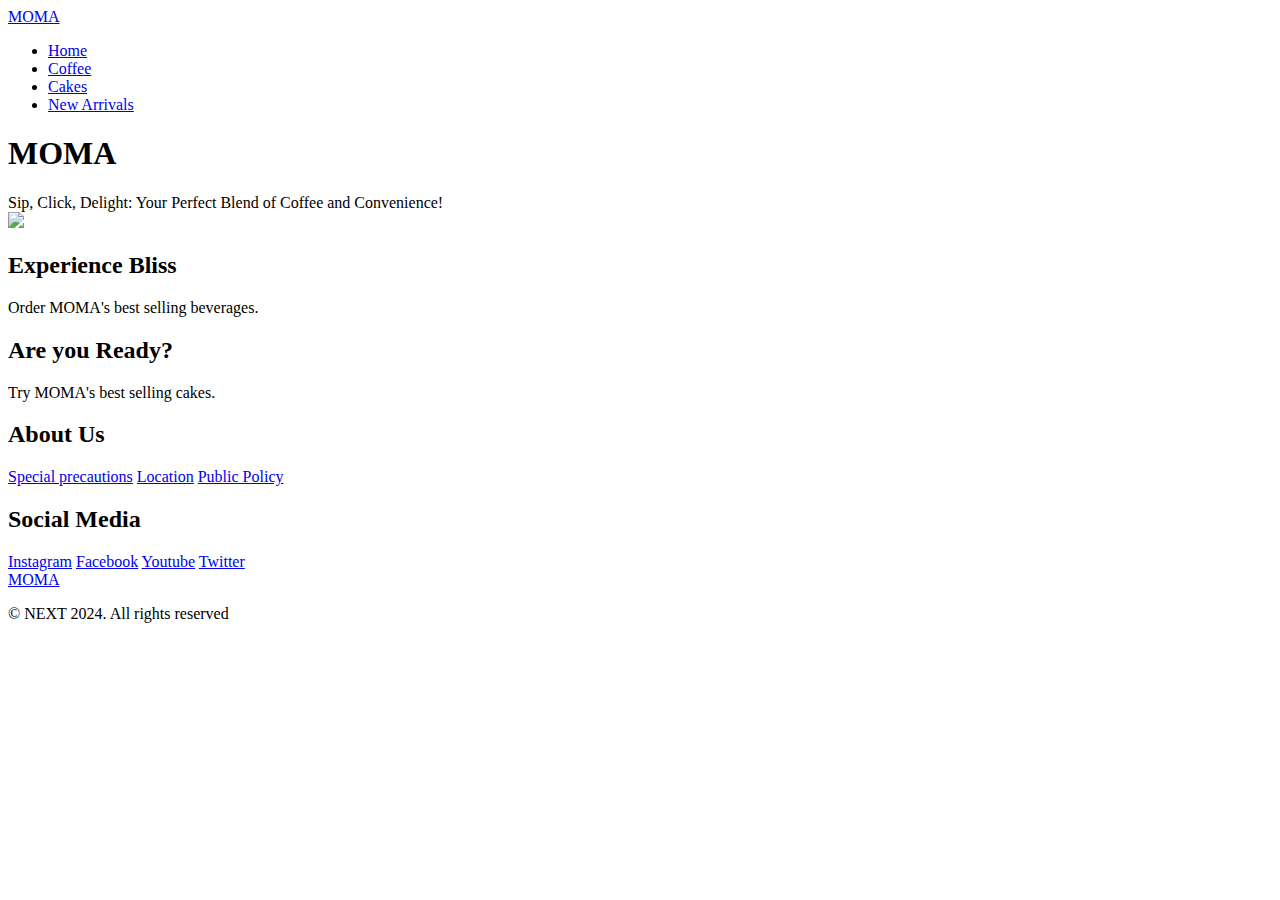
==== index.html @ 10800ffd "index.html" ====
<!DOCTYPE html>
<html lang="en">
  <head>
    <meta charset="UTF-8" />
    <meta name="viewport" content="width=device-width, initial-scale=1.0" />
    <title>HTML CSS Website</title>
    <link rel="stylesheet" href="styles.css" />
    <link
      rel="stylesheet"
      href="https://use.fontawesome.com/releases/v5.14.0/css/all.css"
      integrity="sha384-HzLeBuhoNPvSl5KYnjx0BT+WB0QEEqLprO+NBkkk5gbc67FTaL7XIGa2w1L0Xbgc"
      crossorigin="anonymous"
    />
    <link
      href="https://fonts.googleapis.com/css2?family=Kumbh+Sans:wght@400;700&display=swap"
      rel="stylesheet"
    />
  </head>
  <body>
    <!-- Navbar Section -->
    <nav class="navbar">
      <div class="navbar__container">
        <a href="/" id="navbar__logo"><i class="fas fa-gem"></i>MOMA</a>
        <div class="navbar__toggle" id="mobile-menu">
          <span class="bar"></span> <span class="bar"></span>
          <span class="bar"></span>
        </div>
        <ul class="navbar__menu">
          <li class="navbar__item">
            <a href="/" class="navbar__links">Home</a>
          </li>
          <li class="navbar__item">
            <a href="/tech.html" class="navbar__links">Coffee</a>
          </li>
          <li class="navbar__btn">
            <a href="/sign-up.html" class="navbar__links">Cakes</a>
          </li>
          <li class="navbar__btn">
            <a href="/arrivals.html" class="navbar__links">New Arrivals</a>
          </li>
        </ul>
      </div>
    </nav>

    <div class="main">
      <div class="main__container">
        <div class="main__content">
          <h1>MOMA</h1>
          <p1>
            Sip, Click, Delight: Your Perfect Blend of Coffee and Convenience!
          </p1>
        </div>
        <div class="main1__img--container">
          <img id="main1__img" src="images/download (4).jpg" />
        </div>
      </div>
    </div>

    <div class="services">
      <div class="services__container">
        <div class="services__card">
          <h2>Experience Bliss</h2>
          <p>Order MOMA's best selling beverages.</p>
        </div>
        <div class="services__card">
          <h2>Are you Ready?</h2>
          <p>Try MOMA's best selling cakes.</p>
        </div>
      </div>
    </div>

    <div class="footer__container">
      <div class="footer__links">
        <div class="footer__link--wrapper">
          <div class="footer__link--items">
            <h2>About Us</h2>
            <a href="/">Special precautions</a> <a href="/">Location</a>
            <a href="/">Public Policy</a>
          </div>
          <div class="footer__link--items"></div>
        </div>
        <div class="footer__link--wrapper">
          <div class="footer__link--items">
            <h2>Social Media</h2>
            <a href="/">Instagram</a> <a href="/">Facebook</a>
            <a href="/">Youtube</a> <a href="/">Twitter</a>
          </div>
        </div>
      </div>
      <section class="social__media">
        <div class="social__media--wrap">
          <div class="footer__logo">
            <a href="/" id="footer__logo"><i class="fas fa-gem"></i>MOMA</a>
          </div>
          <p class="website__rights">© NEXT 2024. All rights reserved</p>
          <div class="social__icons">
            <a
              class="social__icon--link"
              href="/"
              target="_blank"
              aria-label="Facebook"
            >
              <i class="fab fa-facebook"></i>
            </a>
            <a
              class="social__icon--link"
              href="/"
              target="_blank"
              aria-label="Instagram"
            >
              <i class="fab fa-instagram"></i>
            </a>
            <a
              class="social__icon--link"
              href="/"
              target="_blank"
              aria-label="Youtube"
            >
              <i class="fab fa-youtube"></i>
            </a>
            <a
              class="social__icon--link"
              href="/"
              target="_blank"
              aria-label="Twitter"
            >
              <i class="fab fa-twitter"></i>
            </a>
            <a
              class="social__icon--link"
              href="/"
              target="_blank"
              aria-label="LinkedIn"
            >
              <i class="fab fa-linkedin"></i>
            </a>
          </div>
        </div>
      </section>
    </div>
    <script src="app.js"></script>
  </body>
</html>
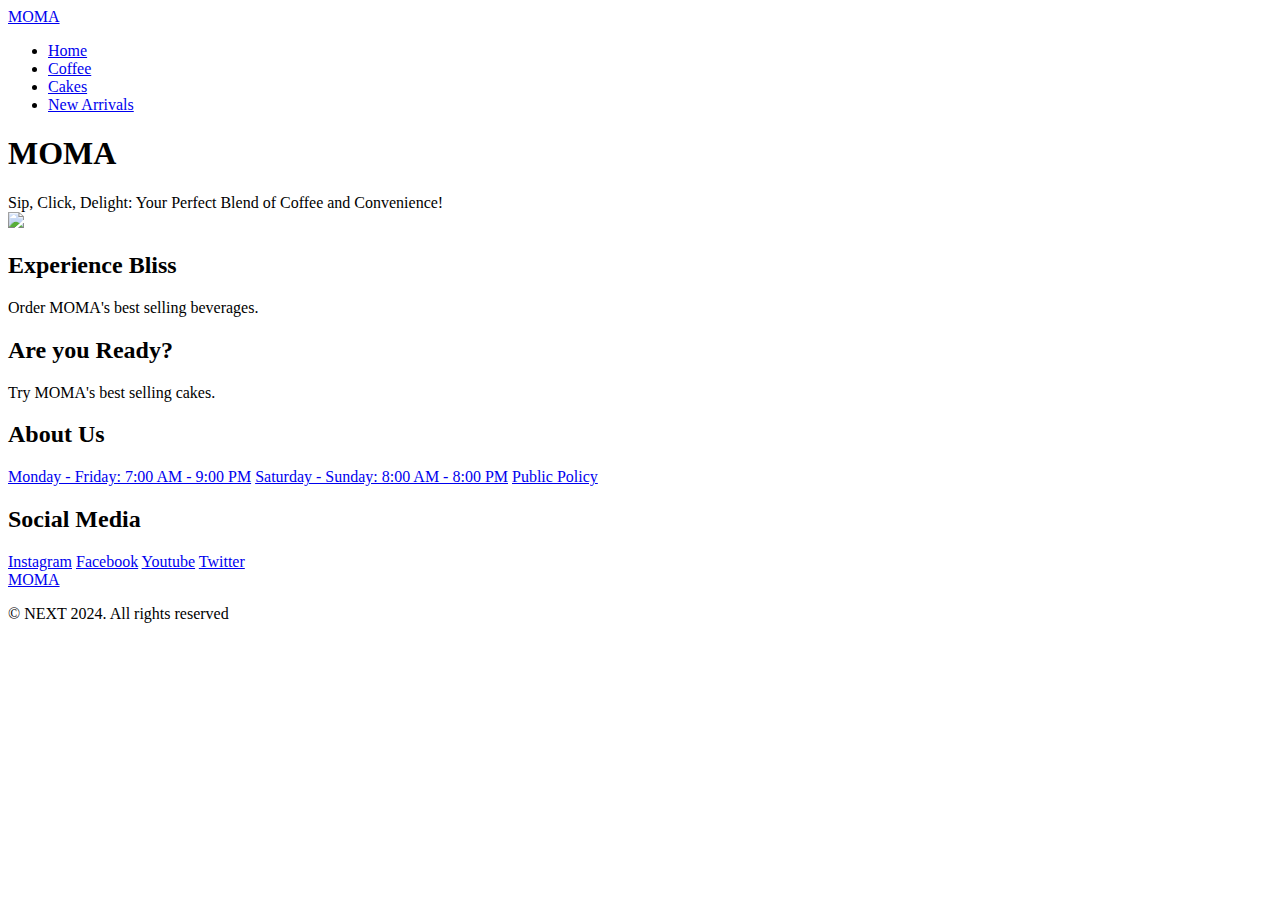
==== commit 1bd43eb3: "Update index.html" ====
--- a/index.html
+++ b/index.html
@@ -17,6 +17,15 @@
     />
   </head>
   <body>
+    <!-- Background Image -->
+    <style>
+      body {
+        background-image: url("/images/IXL\ for\ families.jpg");
+        background-size: cover;
+        background-position: center;
+        background-repeat: no-repeat;
+      }
+    </style>
     <!-- Navbar Section -->
     <nav class="navbar">
       <div class="navbar__container">
@@ -74,7 +83,8 @@
         <div class="footer__link--wrapper">
           <div class="footer__link--items">
             <h2>About Us</h2>
-            <a href="/">Special precautions</a> <a href="/">Location</a>
+            <a href="/">Monday - Friday: 7:00 AM - 9:00 PM</a>
+            <a href="/">Saturday - Sunday: 8:00 AM - 8:00 PM</a>
             <a href="/">Public Policy</a>
           </div>
           <div class="footer__link--items"></div>
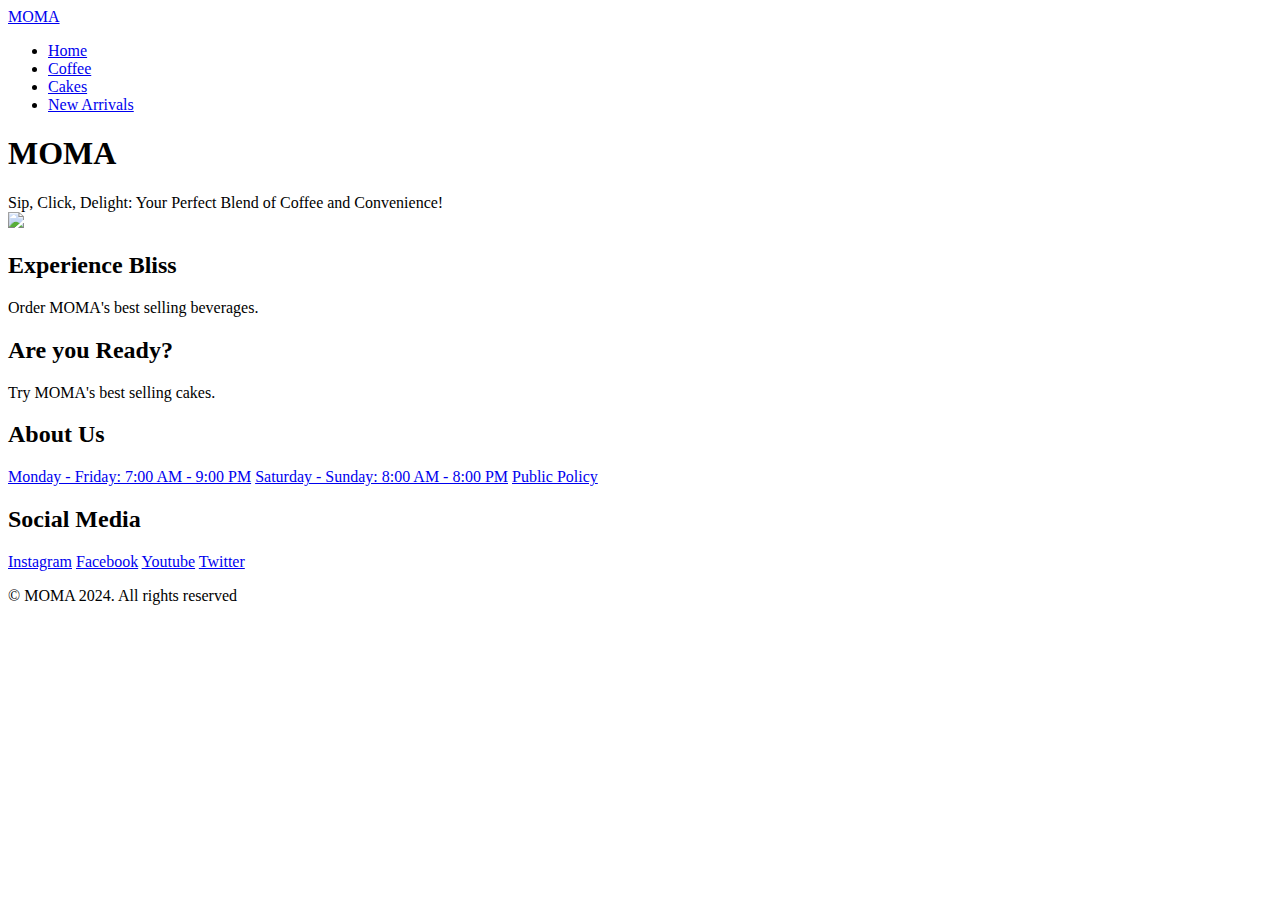
==== commit c7242d2c: "Update index.html" ====
--- a/index.html
+++ b/index.html
@@ -17,15 +17,6 @@
     />
   </head>
   <body>
-    <!-- Background Image -->
-    <style>
-      body {
-        background-image: url("/images/IXL\ for\ families.jpg");
-        background-size: cover;
-        background-position: center;
-        background-repeat: no-repeat;
-      }
-    </style>
     <!-- Navbar Section -->
     <nav class="navbar">
       <div class="navbar__container">
@@ -99,52 +90,7 @@
       </div>
       <section class="social__media">
         <div class="social__media--wrap">
-          <div class="footer__logo">
-            <a href="/" id="footer__logo"><i class="fas fa-gem"></i>MOMA</a>
-          </div>
-          <p class="website__rights">© NEXT 2024. All rights reserved</p>
-          <div class="social__icons">
-            <a
-              class="social__icon--link"
-              href="/"
-              target="_blank"
-              aria-label="Facebook"
-            >
-              <i class="fab fa-facebook"></i>
-            </a>
-            <a
-              class="social__icon--link"
-              href="/"
-              target="_blank"
-              aria-label="Instagram"
-            >
-              <i class="fab fa-instagram"></i>
-            </a>
-            <a
-              class="social__icon--link"
-              href="/"
-              target="_blank"
-              aria-label="Youtube"
-            >
-              <i class="fab fa-youtube"></i>
-            </a>
-            <a
-              class="social__icon--link"
-              href="/"
-              target="_blank"
-              aria-label="Twitter"
-            >
-              <i class="fab fa-twitter"></i>
-            </a>
-            <a
-              class="social__icon--link"
-              href="/"
-              target="_blank"
-              aria-label="LinkedIn"
-            >
-              <i class="fab fa-linkedin"></i>
-            </a>
-          </div>
+          <p class="website__rights">© MOMA 2024. All rights reserved</p>
         </div>
       </section>
     </div>
